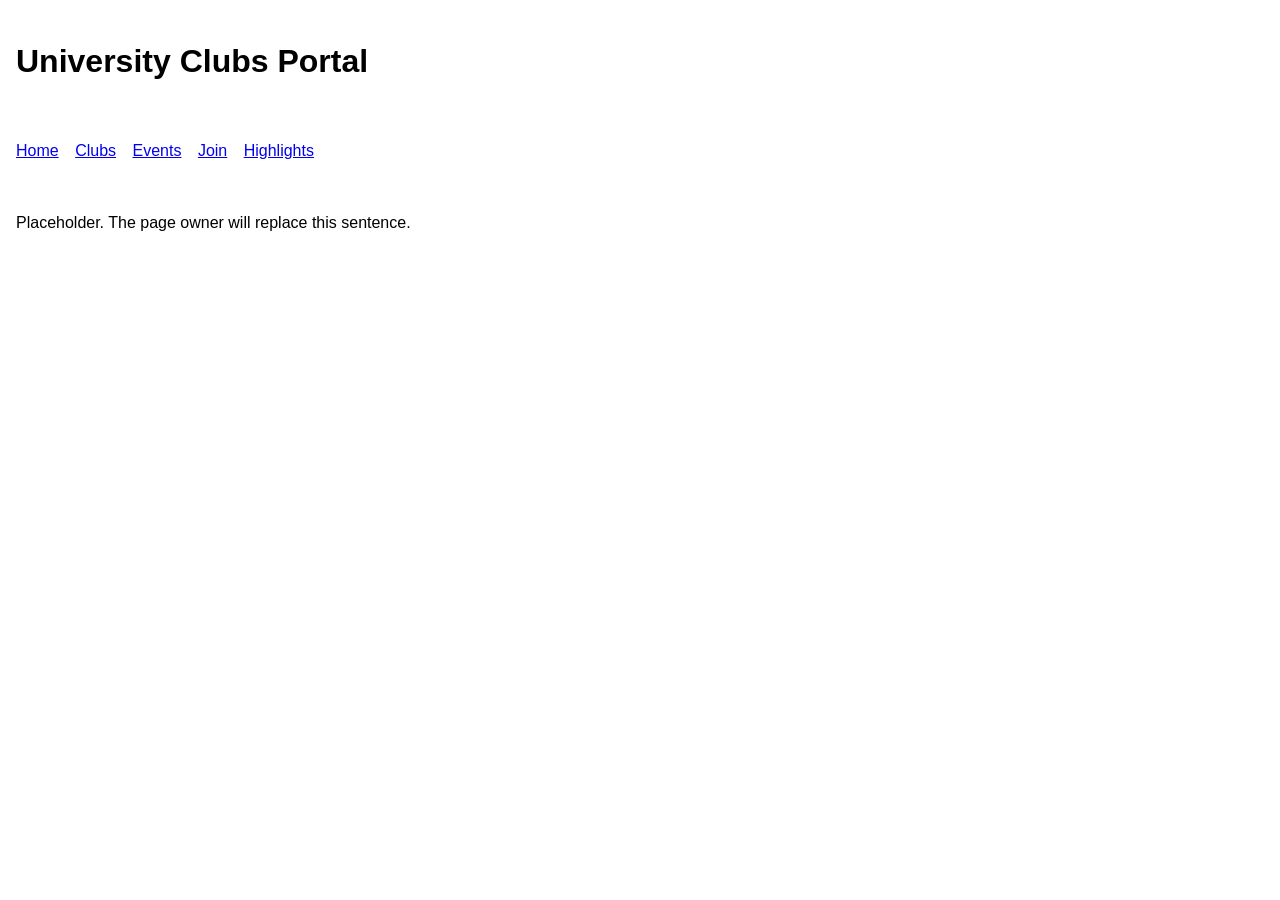
==== src/clubs.html @ 2bb75433 "Add baseline pages and shared stylesheet" ====
<!DOCTYPE html>
<html lang="en">
<head>
  <meta charset="UTF-8">
  <meta name="viewport" content="width=device-width, initial-scale=1">
  <title>Club Categories</title>
  <link rel="stylesheet" href="../styles/style.css">
</head>
<body>
  <header>
    <h1>University Clubs Portal</h1>
  </header>
  <nav>
    <a href="index.html">Home</a>
    <a href="clubs.html">Clubs</a>
    <a href="events.html">Events</a>
    <a href="join.html">Join</a>
    <a href="highlights.html">Highlights</a>
  </nav>
  <main>
    <p>Placeholder. The page owner will replace this sentence.</p>
  </main>
</body>
</html>
---- styles/style.css ----
body {
  font-family: Arial, sans-serif;
  margin: 0;
  line-height: 1.5;
}
header, nav, main {
  padding: 16px;
}
nav a {
  margin-right: 12px;
}
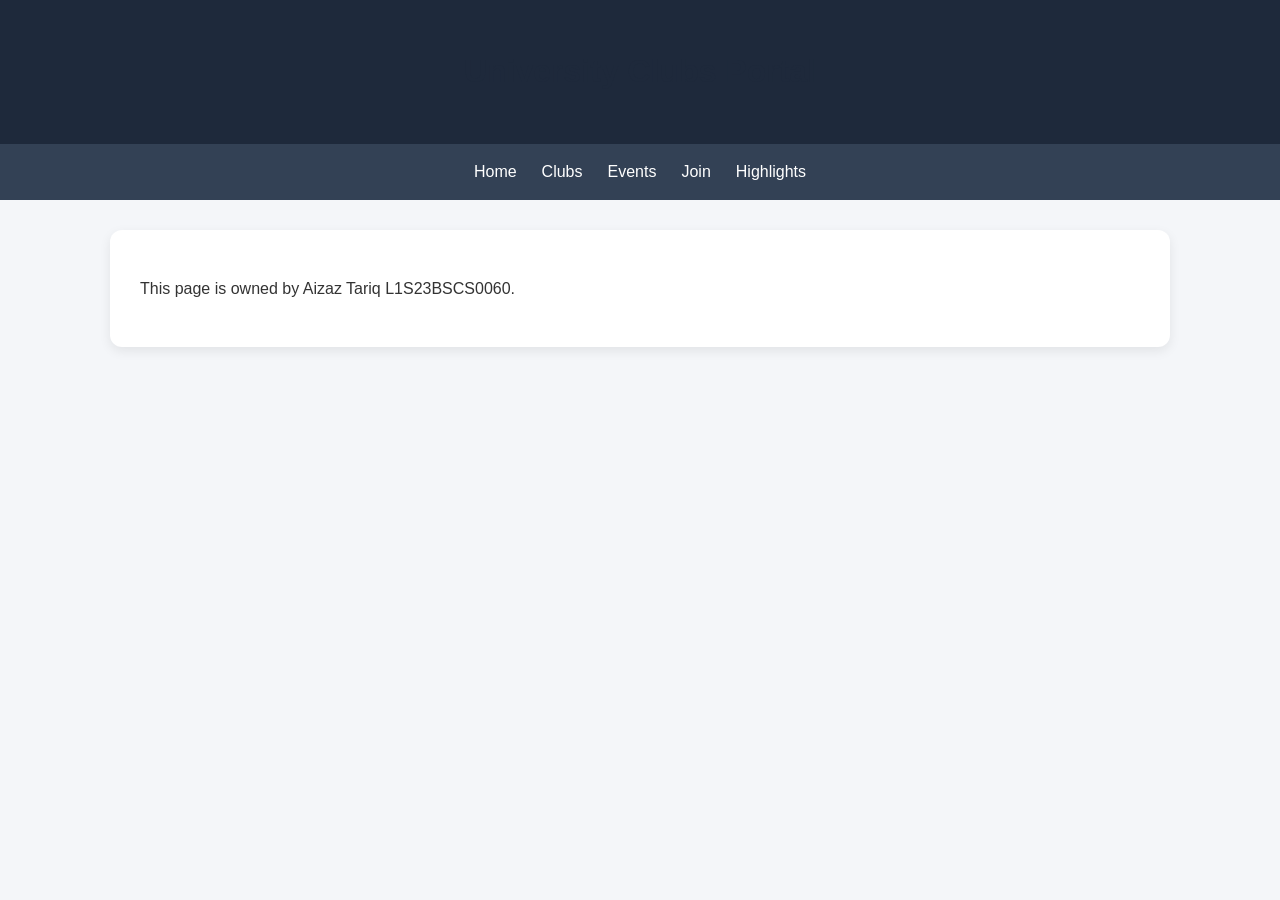
==== commit 03838675: "Add the clubs page structure and navigation" ====
--- a/src/clubs.html
+++ b/src/clubs.html
@@ -18,7 +18,7 @@
     <a href="highlights.html">Highlights</a>
   </nav>
   <main>
-    <p>Placeholder. The page owner will replace this sentence.</p>
+    <p>This page is owned by Aizaz Tariq L1S23BSCS0060.</p>
   </main>
 </body>
 </html>
--- a/styles/style.css
+++ b/styles/style.css
@@ -1,11 +1,71 @@
+/* General page styling */
 body {
   font-family: Arial, sans-serif;
   margin: 0;
-  line-height: 1.5;
+  padding: 0;
+  line-height: 1.6;
+  background-color: #f4f6f9;
+  color: #333;
 }
-header, nav, main {
-  padding: 16px;
+
+/* Header */
+header {
+  background-color: #1e293b;
+  color: white;
+  padding: 25px 40px;
+  text-align: center;
 }
+
+/* Navigation bar */
+nav {
+  background-color: #334155;
+  padding: 15px 40px;
+  display: flex;
+  justify-content: center;
+  gap: 25px;
+}
+
 nav a {
-  margin-right: 12px;
+  color: white;
+  text-decoration: none;
+  font-size: 16px;
+  font-weight: 500;
+  transition: color 0.3s ease;
+}
+
+nav a:hover {
+  color: #38bdf8;
+}
+
+/* Main content */
+main {
+  max-width: 1000px;
+  margin: 30px auto;
+  padding: 30px;
+  background-color: white;
+  border-radius: 12px;
+  box-shadow: 0 4px 12px rgba(0, 0, 0, 0.08);
+}
+
+/* Headings */
+h1, h2, h3 {
+  color: #1e293b;
+}
+
+/* Responsive design */
+@media (max-width: 600px) {
+  header {
+    padding: 20px;
+  }
+
+  nav {
+    flex-wrap: wrap;
+    gap: 15px;
+    padding: 15px;
+  }
+
+  main {
+    margin: 15px;
+    padding: 20px;
+  }
 }
